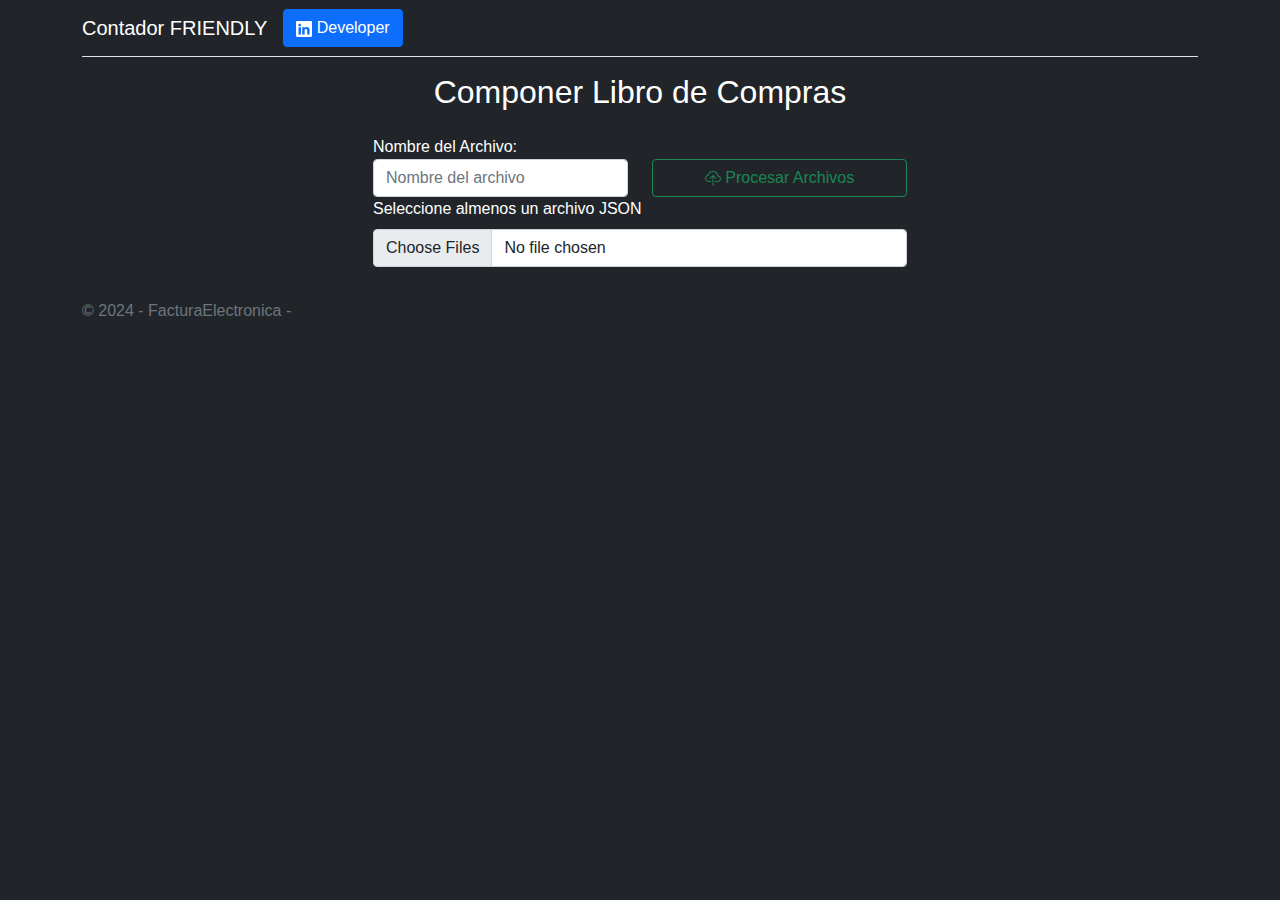
==== index.html @ 5087f9b2 "Mi hola mundo Github externo" ====
<html lang="es"><head>
    <meta charset="utf-8">
    <meta name="viewport" content="width=device-width, initial-scale=1.0">
    <title> - FacturaElectronica</title>
    <link rel="stylesheet" href="/recursos/lib/bootstrap/dist/css/bootstrap.min.css">
    <link rel="stylesheet" href="/recursos/css/site.css?v=MftKk_Dl6T7dEmsIjqGv2uBKatQlxWlkRm2f9VL-UFU">
    <link rel="stylesheet" href="/recursos/FacturaElectronica.styles.css?v=ZYO3_Z7cbhX2aVP1oaGBL85H1zMc-MIt6Tv0637hCq8">
    <script src="/recursos/lib/jquery/dist/jquery.min.js"></script>
    <script src="/recursos/lib/bootstrap/dist/js/bootstrap.bundle.min.js"></script>
    <script src="/recursos/js/site.js?v=hRQyftXiu1lLX2P9Ly9xa4gHJgLeR1uGN5qegUobtGo"></script>
    <script src="/recursos/lib/xlsx/xlsx.full.min.js"></script>

    


</head>
<body>
    <header b-ug7pci6d7i="">
        <div b-ug7pci6d7i="" class="container">

        <nav b-ug7pci6d7i="" class="navbar navbar-expand-sm navbar-dark bg-dark  navbar-toggleable-sm  border-bottom box-shadow mb-3">
           
                <a class="navbar-brand" href="/">Contador FRIENDLY</a>
                <button b-ug7pci6d7i="" class="navbar-toggler" type="button" data-bs-toggle="collapse" data-bs-target=".navbar-collapse" aria-controls="navbarSupportedContent" aria-expanded="false" aria-label="Toggle navigation">
                    <span b-ug7pci6d7i="" class="navbar-toggler-icon"></span>
                </button>
                <div b-ug7pci6d7i="" class="navbar-collapse collapse d-sm-inline-flex justify-content-between">

                    <a b-ug7pci6d7i="" type="button" href="https://sv.linkedin.com/in/henry-james-monterroza-d%C3%ADaz-6281501b5" target="_blank" class="btn btn-primary">
                        <svg b-ug7pci6d7i="" width="16" height="16" fill="currentColor" class="bi bi-linkedin" viewBox="0 0 16 16">
                            <path b-ug7pci6d7i="" d="M0 1.146C0 .513.526 0 1.175 0h13.65C15.474 0 16 .513 16 1.146v13.708c0 .633-.526 1.146-1.175 1.146H1.175C.526 16 0 15.487 0 14.854zm4.943 12.248V6.169H2.542v7.225zm-1.2-8.212c.837 0 1.358-.554 1.358-1.248-.015-.709-.52-1.248-1.342-1.248S2.4 3.226 2.4 3.934c0 .694.521 1.248 1.327 1.248zm4.908 8.212V9.359c0-.216.016-.432.08-.586.173-.431.568-.878 1.232-.878.869 0 1.216.662 1.216 1.634v3.865h2.401V9.25c0-2.22-1.184-3.252-2.764-3.252-1.274 0-1.845.7-2.165 1.193v.025h-.016l.016-.025V6.169h-2.4c.03.678 0 7.225 0 7.225z"></path>
                        </svg>
                        Developer
                    </a>
                </div>
            
        </nav>
        </div>
    </header>
    <div b-ug7pci6d7i="" class="container">
        <main b-ug7pci6d7i="" role="main" class="pb-3">
            <div class="container">
    <div class="row justify-content-center align-items-center">
        <div class="col-md-6">
            <div class="row">
                <div class="col-md-12">
                    <h2 class="mb-4 text-center">Componer Libro de Compras</h2>
                </div>
            </div>

            <div class="row">
                <div class="col-md-6">
                    <label for="filename">Nombre del Archivo:</label>
                    <input type="text" class="form-control" id="filename" placeholder="Nombre del archivo">
                </div>
                <div class="col-md-6">
                    <button type="button" class="btn btn-outline-success mt-4 w-100" id="exportBtn">
                        <svg width="16" height="16" fill="currentColor" class="bi bi-cloud-upload" viewBox="0 0 16 16">
                            <path fill-rule="evenodd" d="M4.406 1.342A5.53 5.53 0 0 1 8 0c2.69 0 4.923 2 5.166 4.579C14.758 4.804 16 6.137 16 7.773 16 9.569 14.502 11 12.687 11H10a.5.5 0 0 1 0-1h2.688C13.979 10 15 8.988 15 7.773c0-1.216-1.02-2.228-2.313-2.228h-.5v-.5C12.188 2.825 10.328 1 8 1a4.53 4.53 0 0 0-2.941 1.1c-.757.652-1.153 1.438-1.153 2.055v.448l-.445.049C2.064 4.805 1 5.952 1 7.318 1 8.785 2.23 10 3.781 10H6a.5.5 0 0 1 0 1H3.781C1.708 11 0 9.366 0 7.318c0-1.763 1.266-3.223 2.942-3.593.143-.863.698-1.723 1.464-2.383"></path>
                            <path fill-rule="evenodd" d="M7.646 4.146a.5.5 0 0 1 .708 0l3 3a.5.5 0 0 1-.708.708L8.5 5.707V14.5a.5.5 0 0 1-1 0V5.707L5.354 7.854a.5.5 0 1 1-.708-.708z"></path>
                        </svg> Procesar Archivos
                    </button>
                </div>
            </div>

            <div class="row">
                <div class="col-md-12">
                    <label for="formFileMultiple" class="form-label">Seleccione almenos un archivo JSON</label>
                    <input class="form-control" type="file" id="formFileMultiple" multiple="" accept=".json">
                </div>
            </div>

            <div class="row">
                <div class="col-md-12 mt-3">
                    <div id="downloaddiv" role="alert">
                    </div>
                </div>
            </div>

            <div class="row">
                <div class="col-md-12">
                    <div id="msjAlert" role="alert">
                    </div>
                </div>
            </div>


        </div>
    </div>
</div>

<script>
    var btnDown =
        `<a type="button" class="btn btn-outline-primary mt-3" href="default.asp" target="_blank" id="download" >
            <svg  width="16" height="16" fill="currentColor" class="bi bi-download" viewBox="0 0 16 16">
            <path d="M.5 9.9a.5.5 0 0 1 .5.5v2.5a1 1 0 0 0 1 1h12a1 1 0 0 0 1-1v-2.5a.5.5 0 0 1 1 0v2.5a2 2 0 0 1-2 2H2a2 2 0 0 1-2-2v-2.5a.5.5 0 0 1 .5-.5">
            </path>
            <path d="M7.646 11.854a.5.5 0 0 0 .708 0l3-3a.5.5 0 0 0-.708-.708L8.5 10.293V1.5a.5.5 0 0 0-1 0v8.793L5.354 8.146a.5.5 0 1 0-.708.708z"></path>
            </svg>
            </a>`

    function AlertDiv(msj) {
        var alertDiv = `<div class="alert alert-warning alert-dismissible fade show mt-3" role="alert">
                ${msj}
              <button type="button" class="btn-close" data-bs-dismiss="alert" aria-label="Close"></button>
            </div>`
        return alertDiv;
    }



    $(document).ready(function () {
        // Evento change del input file para habilitar/deshabilitar el botón de exportar
        $("#formFileMultiple").change(function () {
            let files = $(this).prop("files");
            if (files.length == 0) {
                $("#exportBtn").prop("disabled", true);
            } else {
                $("#exportBtn").prop("disabled", false);
            }
        });

        // Evento click del botón exportar
        $("#exportBtn").click(async function () {
            // Deshabilitar el botón mientras se procesa
            $("#exportBtn").prop('disabled', true);

            // Limpiar mensajes de alerta previos
            $("#msjAlert").empty();

            // Obtener archivos seleccionados
            let files = $("#formFileMultiple").prop("files");

            // Validar que se haya seleccionado al menos un archivo
            if (files.length == 0) {
                let alerty = AlertDiv("Debe Seleccionar Al menos un Archivo JSON");
                $("#msjAlert").append(alerty);
                $("#formFileMultiple").focus();
                $("#exportBtn").prop('disabled', false);
                return;
            }

            // Validar que se haya ingresado un nombre para el archivo
            let filename = $("#filename").val();
            if (isNullOrEmpty(filename)) {
                let alerty = AlertDiv("Ingrese un nombre para el archivo");
                $("#msjAlert").append(alerty);
                $("#exportBtn").prop('disabled', false);
                $("#filename").focus();
                return;
            }

            // Array para almacenar los datos de los archivos JSON
            var ElectronicArray = [];
            try {
                // Leer cada archivo JSON seleccionado y parsearlo
                for (var i = 0; i < files.length; i++) {
                    var file = files[i];
                    let jsonstring = await readFileAsText(file);
                    let objjson = JSON.parse(jsonstring);
                    ElectronicArray.push(objjson);
                }
            } catch (ex) {
                // Mostrar mensaje de error si ocurre un problema al procesar los archivos JSON
                let alerty = AlertDiv("Los archivos JSON no tienen la estructura esperada. " + ex);
                $("#msjAlert").append(alerty);
                $("#exportBtn").prop('disabled', false);
                return;
            }

            // Array para almacenar los datos que se convertirán en el archivo Excel
            var excelarray = [];
            for (var i = 0; i < ElectronicArray.length; i++) {
                try {
                    var objson = ElectronicArray[i];
                    let obj = {
                        "Correlativo": `${i + 1}`,
                        "FechaEmision": objson.identificacion.fecEmi,
                        "NumeroUnicoComprobante": objson.identificacion.codigoGeneracion,
                        "NumeroComprobante": objson.identificacion.numeroControl,
                        "NumeroRegistro": objson.emisor.nrc,
                        "NumeroSerie": objson.selloRecibido || objson.respuestaHacienda.selloRecibido,
                        "NIToDUI": objson.emisor.nit,
                        "NombreProveedor": objson.emisor.nombre,
                        "ComprasExentaInterna": objson.resumen.totalExenta,
                        "ComprasExentaExterna": 0.0,
                        "ComprasGrabadasInterna": objson.resumen.totalGravada,
                        "ComprasGrabadasExterna": 0.0,
                        "CreditoFiscal": 0.0,
                        "Percepcion": 0.0,
                        "TotalCompras": objson.resumen.montoTotalOperacion,
                        "ComprasSujetosExcluidos": objson.resumen.descuNoSuj
                    };
                    excelarray.push(obj);
                } catch (ex) {
                    // Mostrar mensaje de error si hay un problema con la estructura del JSON
                    let alerty = AlertDiv("Los archivos JSON no tienen la estructura esperada. " + ex);
                    $("#msjAlert").append(alerty);
                    $("#exportBtn").prop('disabled', false);
                    return;
                }
            }

            // Mostrar en consola el JSON que se convertirá a tabla de Excel
            console.log("JSON Tabla de excel");
            console.log(JSON.stringify(excelarray));

            // Convertir el JSON a una hoja de cálculo y descargar el archivo Excel
            TabularJson(excelarray);

            // Habilitar el botón de exportar y limpiar los campos
            $("#exportBtn").prop('disabled', false);
            $("#formFileMultiple").val(null);
            $("#filename").val(null);

            // Puedes realizar aquí tu solicitud AJAX si es necesario
            // ajaxRequest(``, excelarray)
        });

        // Inicializar los campos y botones al cargar la página
        $("#exportBtn").prop('disabled', false);
        $("#formFileMultiple").val(null);
        $("#filename").val(null);
    });

    // Función para convertir una cadena base64 en bytes
    function base64ToBytes(base64String) {
        let binaryString = atob(base64String);
        let len = binaryString.length;
        let bytes = new Uint8Array(len);

        for (let i = 0; i < len; i++) {
            bytes[i] = binaryString.charCodeAt(i);
        }

        return bytes;
    }

    // Función para leer un archivo como texto
    function readFileAsText(file) {
        return new Promise((resolve, reject) => {
            if (!file.type.match('text.*') && !file.type.match('application/json')) {
                reject('El archivo debe ser de tipo texto o JSON.');
                return;
            }

            const reader = new FileReader();
            reader.onload = function (event) {
                const contents = event.target.result;
                resolve(contents);
            };
            reader.onerror = function (error) {
                reject('Error al leer el archivo: ' + error);
            };
            reader.readAsText(file);
        });
    }

    // Función para convertir un JSON en una hoja de cálculo y descargarla
    function TabularJson(json) {
        // Convertir JSON a una hoja de cálculo
        const worksheet = XLSX.utils.json_to_sheet(json);

        // Crear un nuevo libro de trabajo
        const workbook = XLSX.utils.book_new();

        // Añadir la hoja de cálculo al libro de trabajo
        XLSX.utils.book_append_sheet(workbook, worksheet, "Sheet1");

        // Generar un archivo Excel y descargarlo
        let filenombre = $("#filename").val();
        XLSX.writeFile(workbook, `${filenombre}.xlsx`);
    }

    // Función para verificar si una cadena es nula o vacía
    function isNullOrEmpty(str) {
        return !str || str.trim() === '';
    }

</script>




        </main>
    </div>

    <footer b-ug7pci6d7i="" class="footer text-muted">
        <div b-ug7pci6d7i="" class="container">
            © 2024 - FacturaElectronica -<!--  <a href="/Home/Privacy">Privacy</a> -->
        </div>
    </footer>

    

<!-- Visual Studio Browser Link -->
<script type="text/javascript" src="/_vs/browserLink" async="async" id="__browserLink_initializationData" data-requestid="d64706b8d31a477dbdf817bf4a969d43" data-requestmappingfromserver="false" data-connecturl="http://localhost:50238/ee1a454ff0b74d0f825aceccfad8bd5d/browserLink"></script>
<!-- End Browser Link -->
<script src="/_framework/aspnetcore-browser-refresh.js"></script>

</body></html>
---- recursos/css/site.css ----
/*html {
  font-size: 14px;
}

@media (min-width: 768px) {
  html {
    font-size: 16px;
  }
}

.btn:focus, .btn:active:focus, .btn-link.nav-link:focus, .form-control:focus, .form-check-input:focus {
  box-shadow: 0 0 0 0.1rem white, 0 0 0 0.25rem #258cfb;
}

html {
  position: relative;
  min-height: 100%;
}

body {
  margin-bottom: 60px;
}*/


body {
    font-family: Arial, sans-serif;
    background-color: #212529;
    color: #fff;

}
/*
.container {
    background-color: #333;
}

h1, h2, h3, h4, h5, h6 {
    color: #fff;
}

p {
    color: #ccc;
}

.button {

    background-color: #007bff;
    color: #fff;
    text-decoration: none;
    transition: background-color 0.3s;
}

    .button:hover {
        background-color: #0056b3;
    }

.footer {

    text-align: center;
    color: #ccc;
}*/
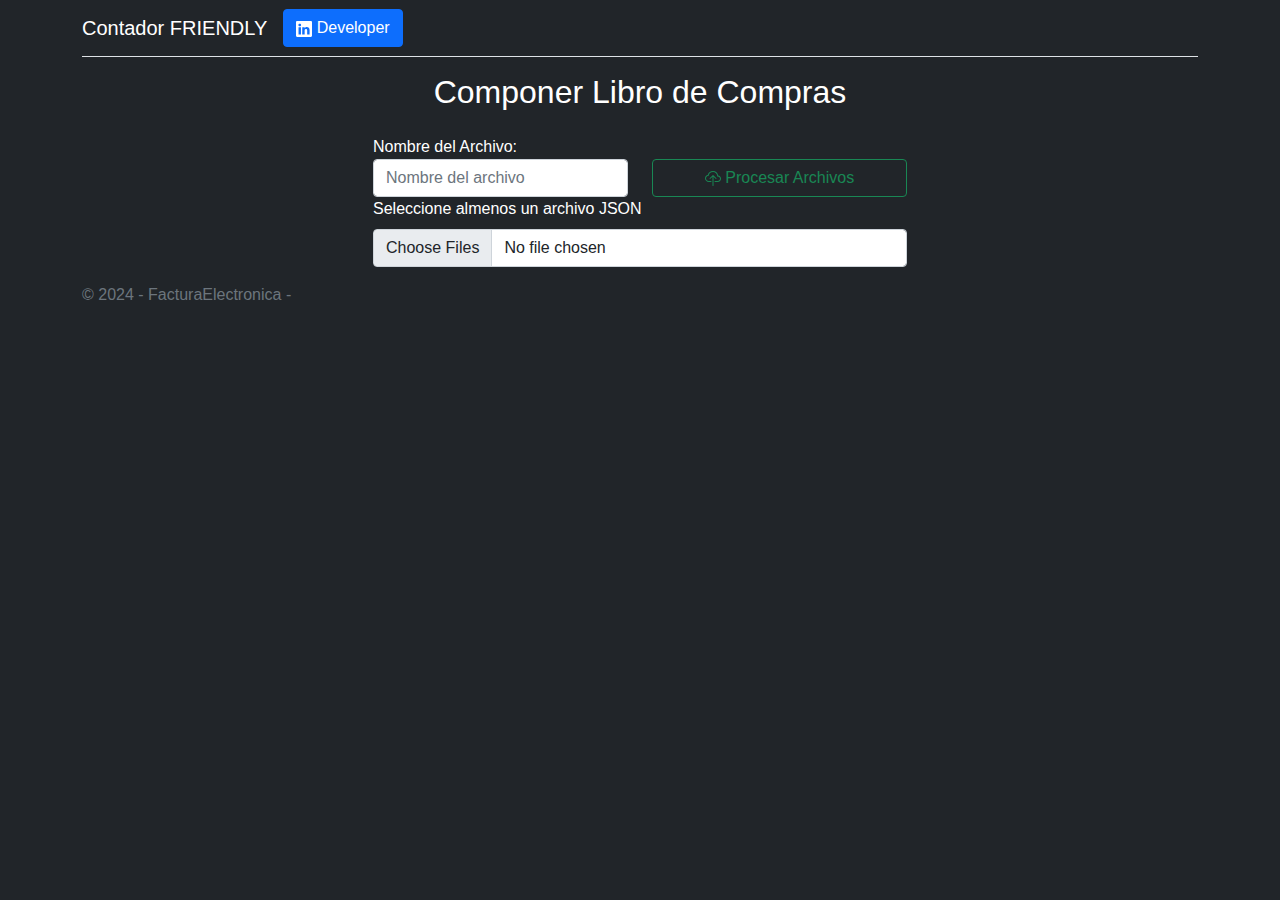
==== commit 9ee6086d: "Cambio de prueba" ====
--- a/index.html
+++ b/index.html
@@ -38,7 +38,6 @@
         </div>
     </header>
     <div b-ug7pci6d7i="" class="container">
-        <main b-ug7pci6d7i="" role="main" class="pb-3">
             <div class="container">
     <div class="row justify-content-center align-items-center">
         <div class="col-md-6">
@@ -282,7 +281,7 @@
 
 
 
-        </main>
+
     </div>
 
     <footer b-ug7pci6d7i="" class="footer text-muted">
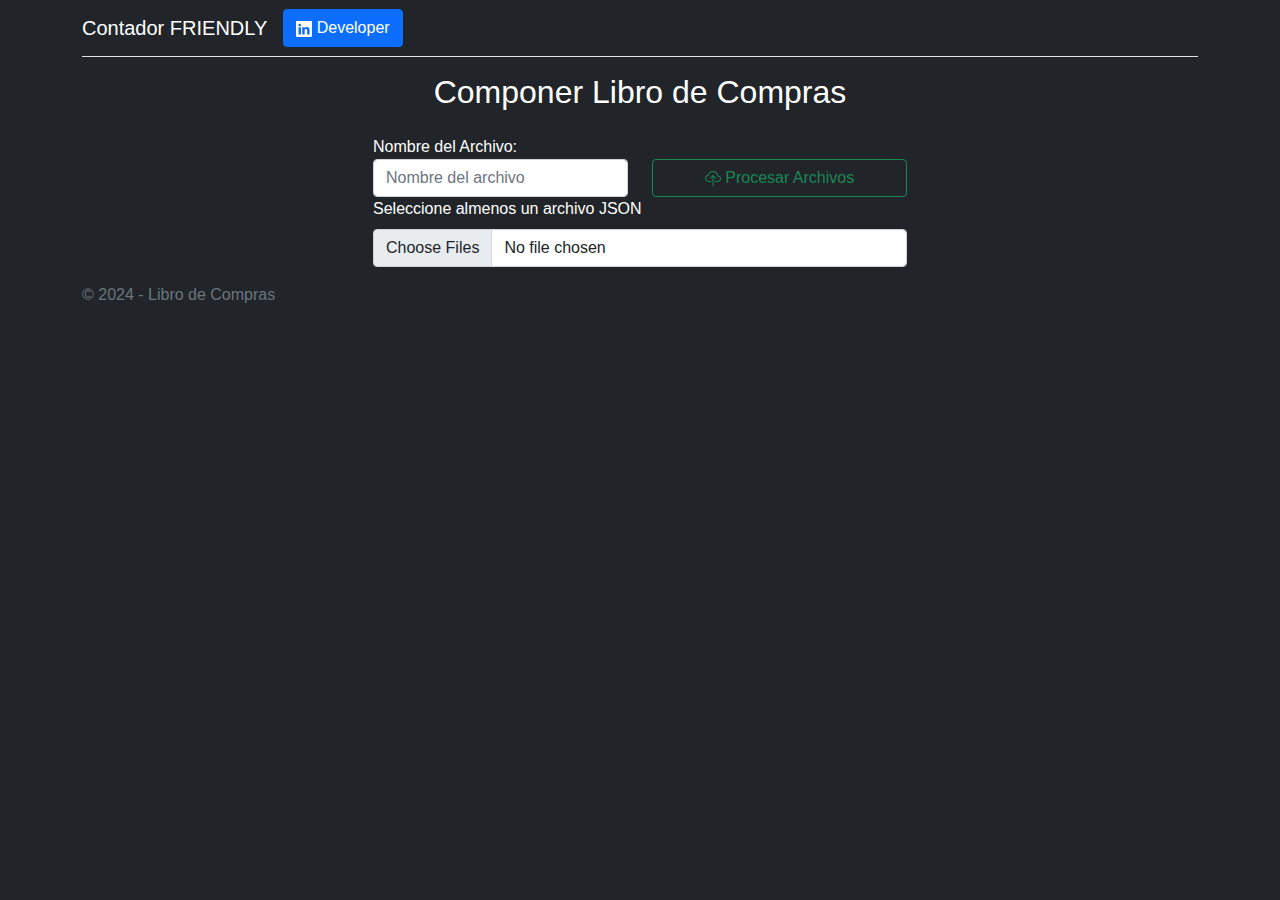
==== commit ca7c9894: "Prueba Publicar" ====
--- a/index.html
+++ b/index.html
@@ -4,31 +4,34 @@
     <title> - FacturaElectronica</title>
     <link rel="stylesheet" href="/recursos/lib/bootstrap/dist/css/bootstrap.min.css">
     <link rel="stylesheet" href="/recursos/css/site.css?v=MftKk_Dl6T7dEmsIjqGv2uBKatQlxWlkRm2f9VL-UFU">
-    <link rel="stylesheet" href="/recursos/FacturaElectronica.styles.css?v=ZYO3_Z7cbhX2aVP1oaGBL85H1zMc-MIt6Tv0637hCq8">
+    <link href="https://cdn.datatables.net/v/dt/dt-2.0.8/datatables.min.css" rel="stylesheet">
+    <!-- <link rel="stylesheet" href="/recursos/FacturaElectronica.styles.css?v=ZYO3_Z7cbhX2aVP1oaGBL85H1zMc-MIt6Tv0637hCq8"> -->
     <script src="/recursos/lib/jquery/dist/jquery.min.js"></script>
     <script src="/recursos/lib/bootstrap/dist/js/bootstrap.bundle.min.js"></script>
-    <script src="/recursos/js/site.js?v=hRQyftXiu1lLX2P9Ly9xa4gHJgLeR1uGN5qegUobtGo"></script>
+    <!-- <script src="/recursos/js/site.js?v=hRQyftXiu1lLX2P9Ly9xa4gHJgLeR1uGN5qegUobtGo"></script> -->
     <script src="/recursos/lib/xlsx/xlsx.full.min.js"></script>
-
-    
+    <script src="/recursos/js/site.js"></script>
+    <script src="https://cdn.datatables.net/2.0.8/js/dataTables.js"></script>
+    <script src="https://cdn.datatables.net/2.0.8/js/dataTables.bootstrap5.js"></script>
+    <script src="https://cdn.datatables.net/2.0.8/js/dataTables.js"></script>
 
 
 </head>
 <body>
-    <header b-ug7pci6d7i="">
-        <div b-ug7pci6d7i="" class="container">
+    <header >
+        <div  class="container">
 
-        <nav b-ug7pci6d7i="" class="navbar navbar-expand-sm navbar-dark bg-dark  navbar-toggleable-sm  border-bottom box-shadow mb-3">
+        <nav  class="navbar navbar-expand-sm navbar-dark bg-dark  navbar-toggleable-sm  border-bottom box-shadow mb-3">
            
                 <a class="navbar-brand" href="/">Contador FRIENDLY</a>
-                <button b-ug7pci6d7i="" class="navbar-toggler" type="button" data-bs-toggle="collapse" data-bs-target=".navbar-collapse" aria-controls="navbarSupportedContent" aria-expanded="false" aria-label="Toggle navigation">
-                    <span b-ug7pci6d7i="" class="navbar-toggler-icon"></span>
+                <button  class="navbar-toggler" type="button" data-bs-toggle="collapse" data-bs-target=".navbar-collapse" aria-controls="navbarSupportedContent" aria-expanded="false" aria-label="Toggle navigation">
+                    <span  class="navbar-toggler-icon"></span>
                 </button>
-                <div b-ug7pci6d7i="" class="navbar-collapse collapse d-sm-inline-flex justify-content-between">
+                <div  class="navbar-collapse collapse d-sm-inline-flex justify-content-between">
 
-                    <a b-ug7pci6d7i="" type="button" href="https://sv.linkedin.com/in/henry-james-monterroza-d%C3%ADaz-6281501b5" target="_blank" class="btn btn-primary">
-                        <svg b-ug7pci6d7i="" width="16" height="16" fill="currentColor" class="bi bi-linkedin" viewBox="0 0 16 16">
-                            <path b-ug7pci6d7i="" d="M0 1.146C0 .513.526 0 1.175 0h13.65C15.474 0 16 .513 16 1.146v13.708c0 .633-.526 1.146-1.175 1.146H1.175C.526 16 0 15.487 0 14.854zm4.943 12.248V6.169H2.542v7.225zm-1.2-8.212c.837 0 1.358-.554 1.358-1.248-.015-.709-.52-1.248-1.342-1.248S2.4 3.226 2.4 3.934c0 .694.521 1.248 1.327 1.248zm4.908 8.212V9.359c0-.216.016-.432.08-.586.173-.431.568-.878 1.232-.878.869 0 1.216.662 1.216 1.634v3.865h2.401V9.25c0-2.22-1.184-3.252-2.764-3.252-1.274 0-1.845.7-2.165 1.193v.025h-.016l.016-.025V6.169h-2.4c.03.678 0 7.225 0 7.225z"></path>
+                    <a  type="button" href="https://sv.linkedin.com/in/henry-james-monterroza-d%C3%ADaz-6281501b5" target="_blank" class="btn btn-primary">
+                        <svg  width="16" height="16" fill="currentColor" class="bi bi-linkedin" viewBox="0 0 16 16">
+                            <path  d="M0 1.146C0 .513.526 0 1.175 0h13.65C15.474 0 16 .513 16 1.146v13.708c0 .633-.526 1.146-1.175 1.146H1.175C.526 16 0 15.487 0 14.854zm4.943 12.248V6.169H2.542v7.225zm-1.2-8.212c.837 0 1.358-.554 1.358-1.248-.015-.709-.52-1.248-1.342-1.248S2.4 3.226 2.4 3.934c0 .694.521 1.248 1.327 1.248zm4.908 8.212V9.359c0-.216.016-.432.08-.586.173-.431.568-.878 1.232-.878.869 0 1.216.662 1.216 1.634v3.865h2.401V9.25c0-2.22-1.184-3.252-2.764-3.252-1.274 0-1.845.7-2.165 1.193v.025h-.016l.016-.025V6.169h-2.4c.03.678 0 7.225 0 7.225z"></path>
                         </svg>
                         Developer
                     </a>
@@ -37,7 +40,7 @@
         </nav>
         </div>
     </header>
-    <div b-ug7pci6d7i="" class="container">
+    <div  class="container">
             <div class="container">
     <div class="row justify-content-center align-items-center">
         <div class="col-md-6">
@@ -88,213 +91,17 @@
     </div>
 </div>
 
-<script>
-    var btnDown =
-        `<a type="button" class="btn btn-outline-primary mt-3" href="default.asp" target="_blank" id="download" >
-            <svg  width="16" height="16" fill="currentColor" class="bi bi-download" viewBox="0 0 16 16">
-            <path d="M.5 9.9a.5.5 0 0 1 .5.5v2.5a1 1 0 0 0 1 1h12a1 1 0 0 0 1-1v-2.5a.5.5 0 0 1 1 0v2.5a2 2 0 0 1-2 2H2a2 2 0 0 1-2-2v-2.5a.5.5 0 0 1 .5-.5">
-            </path>
-            <path d="M7.646 11.854a.5.5 0 0 0 .708 0l3-3a.5.5 0 0 0-.708-.708L8.5 10.293V1.5a.5.5 0 0 0-1 0v8.793L5.354 8.146a.5.5 0 1 0-.708.708z"></path>
-            </svg>
-            </a>`
-
-    function AlertDiv(msj) {
-        var alertDiv = `<div class="alert alert-warning alert-dismissible fade show mt-3" role="alert">
-                ${msj}
-              <button type="button" class="btn-close" data-bs-dismiss="alert" aria-label="Close"></button>
-            </div>`
-        return alertDiv;
-    }
-
-
-
-    $(document).ready(function () {
-        // Evento change del input file para habilitar/deshabilitar el botón de exportar
-        $("#formFileMultiple").change(function () {
-            let files = $(this).prop("files");
-            if (files.length == 0) {
-                $("#exportBtn").prop("disabled", true);
-            } else {
-                $("#exportBtn").prop("disabled", false);
-            }
-        });
-
-        // Evento click del botón exportar
-        $("#exportBtn").click(async function () {
-            // Deshabilitar el botón mientras se procesa
-            $("#exportBtn").prop('disabled', true);
-
-            // Limpiar mensajes de alerta previos
-            $("#msjAlert").empty();
-
-            // Obtener archivos seleccionados
-            let files = $("#formFileMultiple").prop("files");
-
-            // Validar que se haya seleccionado al menos un archivo
-            if (files.length == 0) {
-                let alerty = AlertDiv("Debe Seleccionar Al menos un Archivo JSON");
-                $("#msjAlert").append(alerty);
-                $("#formFileMultiple").focus();
-                $("#exportBtn").prop('disabled', false);
-                return;
-            }
-
-            // Validar que se haya ingresado un nombre para el archivo
-            let filename = $("#filename").val();
-            if (isNullOrEmpty(filename)) {
-                let alerty = AlertDiv("Ingrese un nombre para el archivo");
-                $("#msjAlert").append(alerty);
-                $("#exportBtn").prop('disabled', false);
-                $("#filename").focus();
-                return;
-            }
-
-            // Array para almacenar los datos de los archivos JSON
-            var ElectronicArray = [];
-            try {
-                // Leer cada archivo JSON seleccionado y parsearlo
-                for (var i = 0; i < files.length; i++) {
-                    var file = files[i];
-                    let jsonstring = await readFileAsText(file);
-                    let objjson = JSON.parse(jsonstring);
-                    ElectronicArray.push(objjson);
-                }
-            } catch (ex) {
-                // Mostrar mensaje de error si ocurre un problema al procesar los archivos JSON
-                let alerty = AlertDiv("Los archivos JSON no tienen la estructura esperada. " + ex);
-                $("#msjAlert").append(alerty);
-                $("#exportBtn").prop('disabled', false);
-                return;
-            }
-
-            // Array para almacenar los datos que se convertirán en el archivo Excel
-            var excelarray = [];
-            for (var i = 0; i < ElectronicArray.length; i++) {
-                try {
-                    var objson = ElectronicArray[i];
-                    let obj = {
-                        "Correlativo": `${i + 1}`,
-                        "FechaEmision": objson.identificacion.fecEmi,
-                        "NumeroUnicoComprobante": objson.identificacion.codigoGeneracion,
-                        "NumeroComprobante": objson.identificacion.numeroControl,
-                        "NumeroRegistro": objson.emisor.nrc,
-                        "NumeroSerie": objson.selloRecibido || objson.respuestaHacienda.selloRecibido,
-                        "NIToDUI": objson.emisor.nit,
-                        "NombreProveedor": objson.emisor.nombre,
-                        "ComprasExentaInterna": objson.resumen.totalExenta,
-                        "ComprasExentaExterna": 0.0,
-                        "ComprasGrabadasInterna": objson.resumen.totalGravada,
-                        "ComprasGrabadasExterna": 0.0,
-                        "CreditoFiscal": 0.0,
-                        "Percepcion": 0.0,
-                        "TotalCompras": objson.resumen.montoTotalOperacion,
-                        "ComprasSujetosExcluidos": objson.resumen.descuNoSuj
-                    };
-                    excelarray.push(obj);
-                } catch (ex) {
-                    // Mostrar mensaje de error si hay un problema con la estructura del JSON
-                    let alerty = AlertDiv("Los archivos JSON no tienen la estructura esperada. " + ex);
-                    $("#msjAlert").append(alerty);
-                    $("#exportBtn").prop('disabled', false);
-                    return;
-                }
-            }
-
-            // Mostrar en consola el JSON que se convertirá a tabla de Excel
-            console.log("JSON Tabla de excel");
-            console.log(JSON.stringify(excelarray));
-
-            // Convertir el JSON a una hoja de cálculo y descargar el archivo Excel
-            TabularJson(excelarray);
-
-            // Habilitar el botón de exportar y limpiar los campos
-            $("#exportBtn").prop('disabled', false);
-            $("#formFileMultiple").val(null);
-            $("#filename").val(null);
-
-            // Puedes realizar aquí tu solicitud AJAX si es necesario
-            // ajaxRequest(``, excelarray)
-        });
-
-        // Inicializar los campos y botones al cargar la página
-        $("#exportBtn").prop('disabled', false);
-        $("#formFileMultiple").val(null);
-        $("#filename").val(null);
-    });
-
-    // Función para convertir una cadena base64 en bytes
-    function base64ToBytes(base64String) {
-        let binaryString = atob(base64String);
-        let len = binaryString.length;
-        let bytes = new Uint8Array(len);
-
-        for (let i = 0; i < len; i++) {
-            bytes[i] = binaryString.charCodeAt(i);
-        }
-
-        return bytes;
-    }
-
-    // Función para leer un archivo como texto
-    function readFileAsText(file) {
-        return new Promise((resolve, reject) => {
-            if (!file.type.match('text.*') && !file.type.match('application/json')) {
-                reject('El archivo debe ser de tipo texto o JSON.');
-                return;
-            }
-
-            const reader = new FileReader();
-            reader.onload = function (event) {
-                const contents = event.target.result;
-                resolve(contents);
-            };
-            reader.onerror = function (error) {
-                reject('Error al leer el archivo: ' + error);
-            };
-            reader.readAsText(file);
-        });
-    }
-
-    // Función para convertir un JSON en una hoja de cálculo y descargarla
-    function TabularJson(json) {
-        // Convertir JSON a una hoja de cálculo
-        const worksheet = XLSX.utils.json_to_sheet(json);
-
-        // Crear un nuevo libro de trabajo
-        const workbook = XLSX.utils.book_new();
-
-        // Añadir la hoja de cálculo al libro de trabajo
-        XLSX.utils.book_append_sheet(workbook, worksheet, "Sheet1");
-
-        // Generar un archivo Excel y descargarlo
-        let filenombre = $("#filename").val();
-        XLSX.writeFile(workbook, `${filenombre}.xlsx`);
-    }
-
-    // Función para verificar si una cadena es nula o vacía
-    function isNullOrEmpty(str) {
-        return !str || str.trim() === '';
-    }
-
-</script>
-
-
-
+<div id="divTable">
+</div>
 
 
     </div>
 
-    <footer b-ug7pci6d7i="" class="footer text-muted">
-        <div b-ug7pci6d7i="" class="container">
-            © 2024 - FacturaElectronica -<!--  <a href="/Home/Privacy">Privacy</a> -->
+    <footer  class="footer text-muted">
+        <div  class="container">
+            © 2024 - Libro de Compras <!--  <a href="/Home/Privacy">Privacy</a> -->
         </div>
     </footer>
 
     
-
-<!-- Visual Studio Browser Link -->
-<script type="text/javascript" src="/_vs/browserLink" async="async" id="__browserLink_initializationData" data-requestid="d64706b8d31a477dbdf817bf4a969d43" data-requestmappingfromserver="false" data-connecturl="http://localhost:50238/ee1a454ff0b74d0f825aceccfad8bd5d/browserLink"></script>
-<!-- End Browser Link -->
-<script src="/_framework/aspnetcore-browser-refresh.js"></script>
-
 </body></html>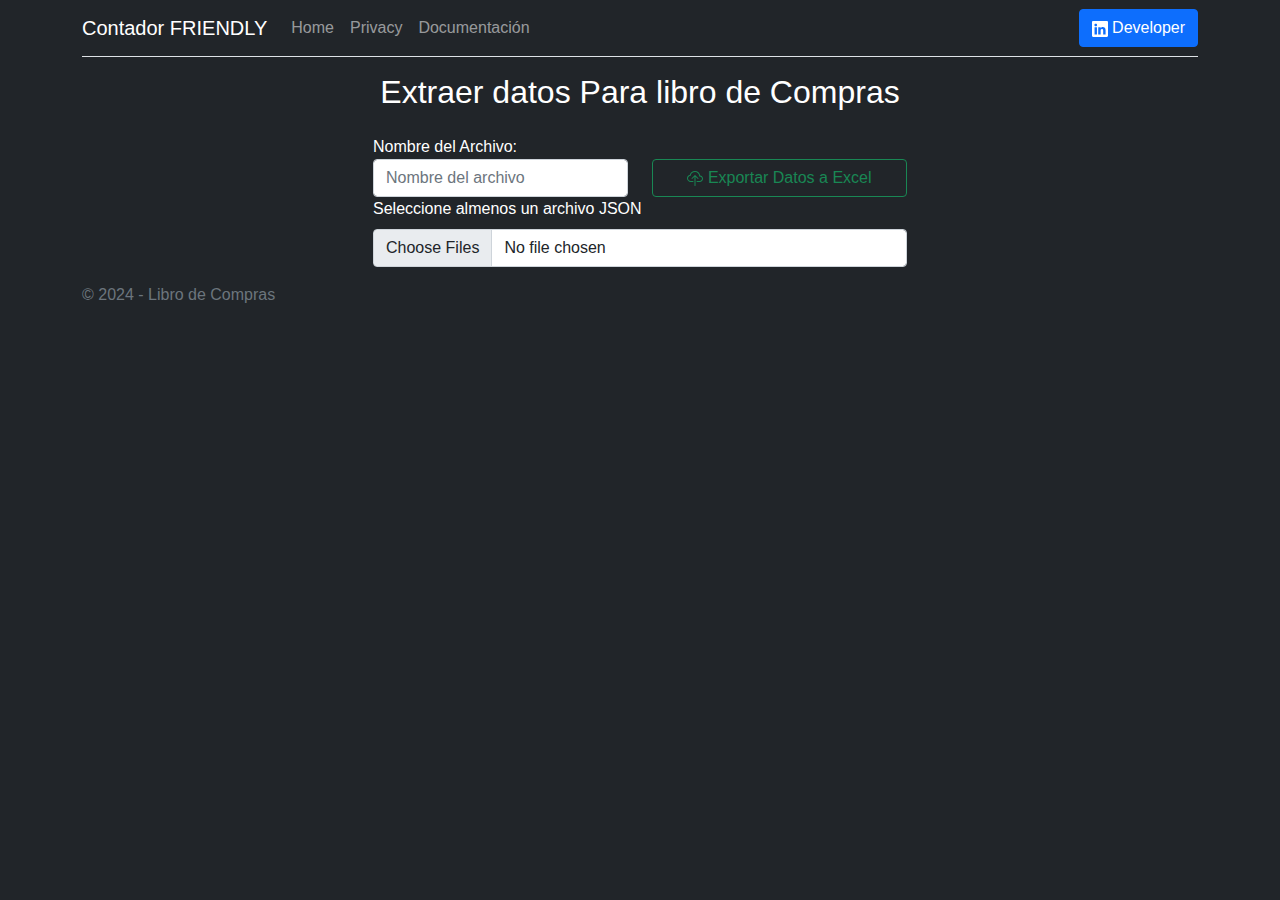
==== commit cbc1a536: "Multiples Vistas" ====
--- a/index.html
+++ b/index.html
@@ -2,53 +2,34 @@
     <meta charset="utf-8">
     <meta name="viewport" content="width=device-width, initial-scale=1.0">
     <title> - FacturaElectronica</title>
-    <link rel="stylesheet" href="/recursos/lib/bootstrap/dist/css/bootstrap.min.css">
-    <link rel="stylesheet" href="/recursos/css/site.css?v=MftKk_Dl6T7dEmsIjqGv2uBKatQlxWlkRm2f9VL-UFU">
-    <link href="https://cdn.datatables.net/v/dt/dt-2.0.8/datatables.min.css" rel="stylesheet">
-    <!-- <link rel="stylesheet" href="/recursos/FacturaElectronica.styles.css?v=ZYO3_Z7cbhX2aVP1oaGBL85H1zMc-MIt6Tv0637hCq8"> -->
-    <script src="/recursos/lib/jquery/dist/jquery.min.js"></script>
-    <script src="/recursos/lib/bootstrap/dist/js/bootstrap.bundle.min.js"></script>
-    <!-- <script src="/recursos/js/site.js?v=hRQyftXiu1lLX2P9Ly9xa4gHJgLeR1uGN5qegUobtGo"></script> -->
-    <script src="/recursos/lib/xlsx/xlsx.full.min.js"></script>
-    <script src="/recursos/js/site.js"></script>
-    <script src="https://cdn.datatables.net/2.0.8/js/dataTables.js"></script>
-    <script src="https://cdn.datatables.net/2.0.8/js/dataTables.bootstrap5.js"></script>
-    <script src="https://cdn.datatables.net/2.0.8/js/dataTables.js"></script>
+    <link rel="stylesheet" href="recursos/lib/bootstrap/dist/css/bootstrap.min.css">
+    <link rel="stylesheet" href="recursos/css/site.css?v=MftKk_Dl6T7dEmsIjqGv2uBKatQlxWlkRm2f9VL-UFU">
+    <link href="recursos/multimedia/img/favicon.ico" rel="icon" type="image/x-icon" /> 
+    <script src="recursos/lib/jquery/dist/jquery.min.js"></script>
+    <script src="recursos/lib/bootstrap/dist/js/bootstrap.bundle.min.js"></script>
+    <script src="recursos/lib/xlsx/xlsx.full.min.js"></script>
+    <script src="recursos/js/shared.js"></script>
+    <script src="recursos/js/site.js"></script>
+</head>
+<body>
+    <header id="header-placeholder">
+    </header>
 
 
-</head>
-<body>
-    <header >
-        <div  class="container">
-
-        <nav  class="navbar navbar-expand-sm navbar-dark bg-dark  navbar-toggleable-sm  border-bottom box-shadow mb-3">
-           
-                <a class="navbar-brand" href="/">Contador FRIENDLY</a>
-                <button  class="navbar-toggler" type="button" data-bs-toggle="collapse" data-bs-target=".navbar-collapse" aria-controls="navbarSupportedContent" aria-expanded="false" aria-label="Toggle navigation">
-                    <span  class="navbar-toggler-icon"></span>
-                </button>
-                <div  class="navbar-collapse collapse d-sm-inline-flex justify-content-between">
-
-                    <a  type="button" href="https://sv.linkedin.com/in/henry-james-monterroza-d%C3%ADaz-6281501b5" target="_blank" class="btn btn-primary">
-                        <svg  width="16" height="16" fill="currentColor" class="bi bi-linkedin" viewBox="0 0 16 16">
-                            <path  d="M0 1.146C0 .513.526 0 1.175 0h13.65C15.474 0 16 .513 16 1.146v13.708c0 .633-.526 1.146-1.175 1.146H1.175C.526 16 0 15.487 0 14.854zm4.943 12.248V6.169H2.542v7.225zm-1.2-8.212c.837 0 1.358-.554 1.358-1.248-.015-.709-.52-1.248-1.342-1.248S2.4 3.226 2.4 3.934c0 .694.521 1.248 1.327 1.248zm4.908 8.212V9.359c0-.216.016-.432.08-.586.173-.431.568-.878 1.232-.878.869 0 1.216.662 1.216 1.634v3.865h2.401V9.25c0-2.22-1.184-3.252-2.764-3.252-1.274 0-1.845.7-2.165 1.193v.025h-.016l.016-.025V6.169h-2.4c.03.678 0 7.225 0 7.225z"></path>
-                        </svg>
-                        Developer
-                    </a>
-                </div>
-            
-        </nav>
-        </div>
-    </header>
     <div  class="container">
             <div class="container">
     <div class="row justify-content-center align-items-center">
         <div class="col-md-6">
+
+
+    
             <div class="row">
                 <div class="col-md-12">
-                    <h2 class="mb-4 text-center">Componer Libro de Compras</h2>
+                    <h2 class="mb-4 text-center">Extraer datos Para libro de Compras</h2>
                 </div>
             </div>
+
+
 
             <div class="row">
                 <div class="col-md-6">
@@ -60,7 +41,7 @@
                         <svg width="16" height="16" fill="currentColor" class="bi bi-cloud-upload" viewBox="0 0 16 16">
                             <path fill-rule="evenodd" d="M4.406 1.342A5.53 5.53 0 0 1 8 0c2.69 0 4.923 2 5.166 4.579C14.758 4.804 16 6.137 16 7.773 16 9.569 14.502 11 12.687 11H10a.5.5 0 0 1 0-1h2.688C13.979 10 15 8.988 15 7.773c0-1.216-1.02-2.228-2.313-2.228h-.5v-.5C12.188 2.825 10.328 1 8 1a4.53 4.53 0 0 0-2.941 1.1c-.757.652-1.153 1.438-1.153 2.055v.448l-.445.049C2.064 4.805 1 5.952 1 7.318 1 8.785 2.23 10 3.781 10H6a.5.5 0 0 1 0 1H3.781C1.708 11 0 9.366 0 7.318c0-1.763 1.266-3.223 2.942-3.593.143-.863.698-1.723 1.464-2.383"></path>
                             <path fill-rule="evenodd" d="M7.646 4.146a.5.5 0 0 1 .708 0l3 3a.5.5 0 0 1-.708.708L8.5 5.707V14.5a.5.5 0 0 1-1 0V5.707L5.354 7.854a.5.5 0 1 1-.708-.708z"></path>
-                        </svg> Procesar Archivos
+                        </svg> Exportar Datos a Excel
                     </button>
                 </div>
             </div>
@@ -94,14 +75,7 @@
 <div id="divTable">
 </div>
 
-
     </div>
-
-    <footer  class="footer text-muted">
-        <div  class="container">
-            © 2024 - Libro de Compras <!--  <a href="/Home/Privacy">Privacy</a> -->
-        </div>
+    <footer id="footer-placeholder" class="footer text-muted">
     </footer>
-
-    
 </body></html>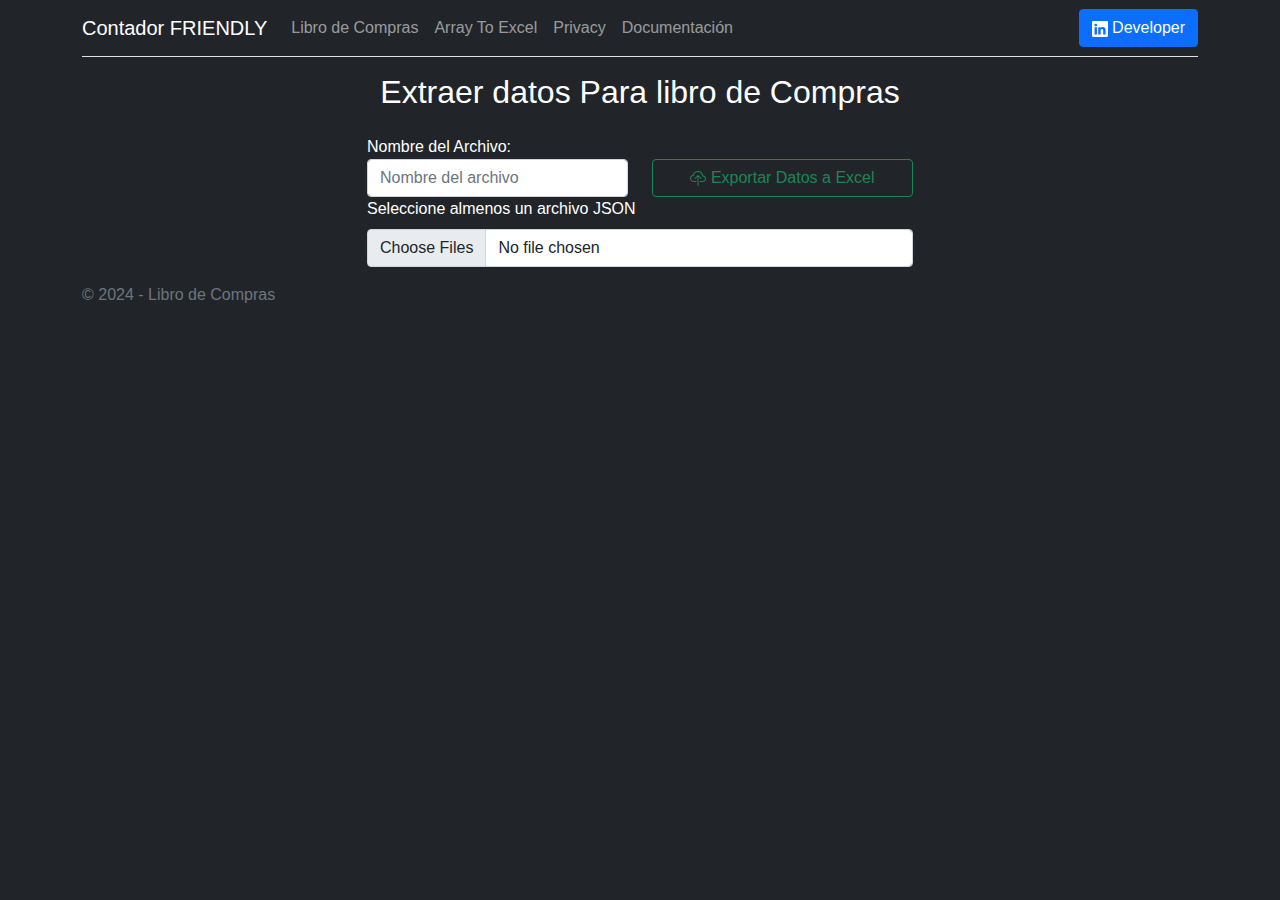
==== commit 1d94e6da: "Copi array Ejemplo" ====
--- a/index.html
+++ b/index.html
@@ -1,81 +1,79 @@
-<html lang="es"><head>
+<html lang="es">
+
+<head>
     <meta charset="utf-8">
     <meta name="viewport" content="width=device-width, initial-scale=1.0">
-    <title> - FacturaElectronica</title>
+    <title>Libro de Compras</title>
     <link rel="stylesheet" href="recursos/lib/bootstrap/dist/css/bootstrap.min.css">
     <link rel="stylesheet" href="recursos/css/site.css?v=MftKk_Dl6T7dEmsIjqGv2uBKatQlxWlkRm2f9VL-UFU">
-    <link href="recursos/multimedia/img/favicon.ico" rel="icon" type="image/x-icon" /> 
+    <link href="recursos/multimedia/img/favicon.ico" rel="icon" type="image/x-icon" />
     <script src="recursos/lib/jquery/dist/jquery.min.js"></script>
     <script src="recursos/lib/bootstrap/dist/js/bootstrap.bundle.min.js"></script>
     <script src="recursos/lib/xlsx/xlsx.full.min.js"></script>
     <script src="recursos/js/shared.js"></script>
     <script src="recursos/js/site.js"></script>
 </head>
+
 <body>
     <header id="header-placeholder">
     </header>
 
 
-    <div  class="container">
-            <div class="container">
-    <div class="row justify-content-center align-items-center">
-        <div class="col-md-6">
+    <div class="container collapse" id="cuerpo-main">
+        <div class="row justify-content-center align-items-center">
+            <div class="col-md-6">
+                <div class="row">
+                    <div class="col-md-12">
+                        <h2 class="mb-4 text-center">Extraer datos Para libro de Compras</h2>
+                    </div>
+                </div>
+                <div class="row">
+                    <div class="col-md-6">
+                        <label for="filename">Nombre del Archivo:</label>
+                        <input type="text" class="form-control" id="filename" placeholder="Nombre del archivo">
+                    </div>
+                    <div class="col-md-6">
+                        <button type="button" class="btn btn-outline-success mt-4 w-100" id="exportBtn">
+                            <svg width="16" height="16" fill="currentColor" class="bi bi-cloud-upload"
+                                viewBox="0 0 16 16">
+                                <path fill-rule="evenodd"
+                                    d="M4.406 1.342A5.53 5.53 0 0 1 8 0c2.69 0 4.923 2 5.166 4.579C14.758 4.804 16 6.137 16 7.773 16 9.569 14.502 11 12.687 11H10a.5.5 0 0 1 0-1h2.688C13.979 10 15 8.988 15 7.773c0-1.216-1.02-2.228-2.313-2.228h-.5v-.5C12.188 2.825 10.328 1 8 1a4.53 4.53 0 0 0-2.941 1.1c-.757.652-1.153 1.438-1.153 2.055v.448l-.445.049C2.064 4.805 1 5.952 1 7.318 1 8.785 2.23 10 3.781 10H6a.5.5 0 0 1 0 1H3.781C1.708 11 0 9.366 0 7.318c0-1.763 1.266-3.223 2.942-3.593.143-.863.698-1.723 1.464-2.383">
+                                </path>
+                                <path fill-rule="evenodd"
+                                    d="M7.646 4.146a.5.5 0 0 1 .708 0l3 3a.5.5 0 0 1-.708.708L8.5 5.707V14.5a.5.5 0 0 1-1 0V5.707L5.354 7.854a.5.5 0 1 1-.708-.708z">
+                                </path>
+                            </svg> Exportar Datos a Excel
+                        </button>
+                    </div>
+                </div>
+
+                <div class="row">
+                    <div class="col-md-12">
+                        <label for="formFileMultiple" class="form-label">Seleccione almenos un archivo JSON</label>
+                        <input class="form-control" type="file" id="formFileMultiple" multiple="" accept=".json">
+                    </div>
+                </div>
+
+                <div class="row">
+                    <div class="col-md-12 mt-3">
+                        <div id="downloaddiv" role="alert">
+                        </div>
+                    </div>
+                </div>
+
+                <div class="row">
+                    <div class="col-md-12">
+                        <div id="msjAlert" role="alert">
+                        </div>
+                    </div>
+                </div>
 
 
-    
-            <div class="row">
-                <div class="col-md-12">
-                    <h2 class="mb-4 text-center">Extraer datos Para libro de Compras</h2>
-                </div>
             </div>
-
-
-
-            <div class="row">
-                <div class="col-md-6">
-                    <label for="filename">Nombre del Archivo:</label>
-                    <input type="text" class="form-control" id="filename" placeholder="Nombre del archivo">
-                </div>
-                <div class="col-md-6">
-                    <button type="button" class="btn btn-outline-success mt-4 w-100" id="exportBtn">
-                        <svg width="16" height="16" fill="currentColor" class="bi bi-cloud-upload" viewBox="0 0 16 16">
-                            <path fill-rule="evenodd" d="M4.406 1.342A5.53 5.53 0 0 1 8 0c2.69 0 4.923 2 5.166 4.579C14.758 4.804 16 6.137 16 7.773 16 9.569 14.502 11 12.687 11H10a.5.5 0 0 1 0-1h2.688C13.979 10 15 8.988 15 7.773c0-1.216-1.02-2.228-2.313-2.228h-.5v-.5C12.188 2.825 10.328 1 8 1a4.53 4.53 0 0 0-2.941 1.1c-.757.652-1.153 1.438-1.153 2.055v.448l-.445.049C2.064 4.805 1 5.952 1 7.318 1 8.785 2.23 10 3.781 10H6a.5.5 0 0 1 0 1H3.781C1.708 11 0 9.366 0 7.318c0-1.763 1.266-3.223 2.942-3.593.143-.863.698-1.723 1.464-2.383"></path>
-                            <path fill-rule="evenodd" d="M7.646 4.146a.5.5 0 0 1 .708 0l3 3a.5.5 0 0 1-.708.708L8.5 5.707V14.5a.5.5 0 0 1-1 0V5.707L5.354 7.854a.5.5 0 1 1-.708-.708z"></path>
-                        </svg> Exportar Datos a Excel
-                    </button>
-                </div>
-            </div>
-
-            <div class="row">
-                <div class="col-md-12">
-                    <label for="formFileMultiple" class="form-label">Seleccione almenos un archivo JSON</label>
-                    <input class="form-control" type="file" id="formFileMultiple" multiple="" accept=".json">
-                </div>
-            </div>
-
-            <div class="row">
-                <div class="col-md-12 mt-3">
-                    <div id="downloaddiv" role="alert">
-                    </div>
-                </div>
-            </div>
-
-            <div class="row">
-                <div class="col-md-12">
-                    <div id="msjAlert" role="alert">
-                    </div>
-                </div>
-            </div>
-
-
         </div>
-    </div>
-</div>
-
-<div id="divTable">
-</div>
-
     </div>
     <footer id="footer-placeholder" class="footer text-muted">
     </footer>
-</body></html>+</body>
+
+</html>